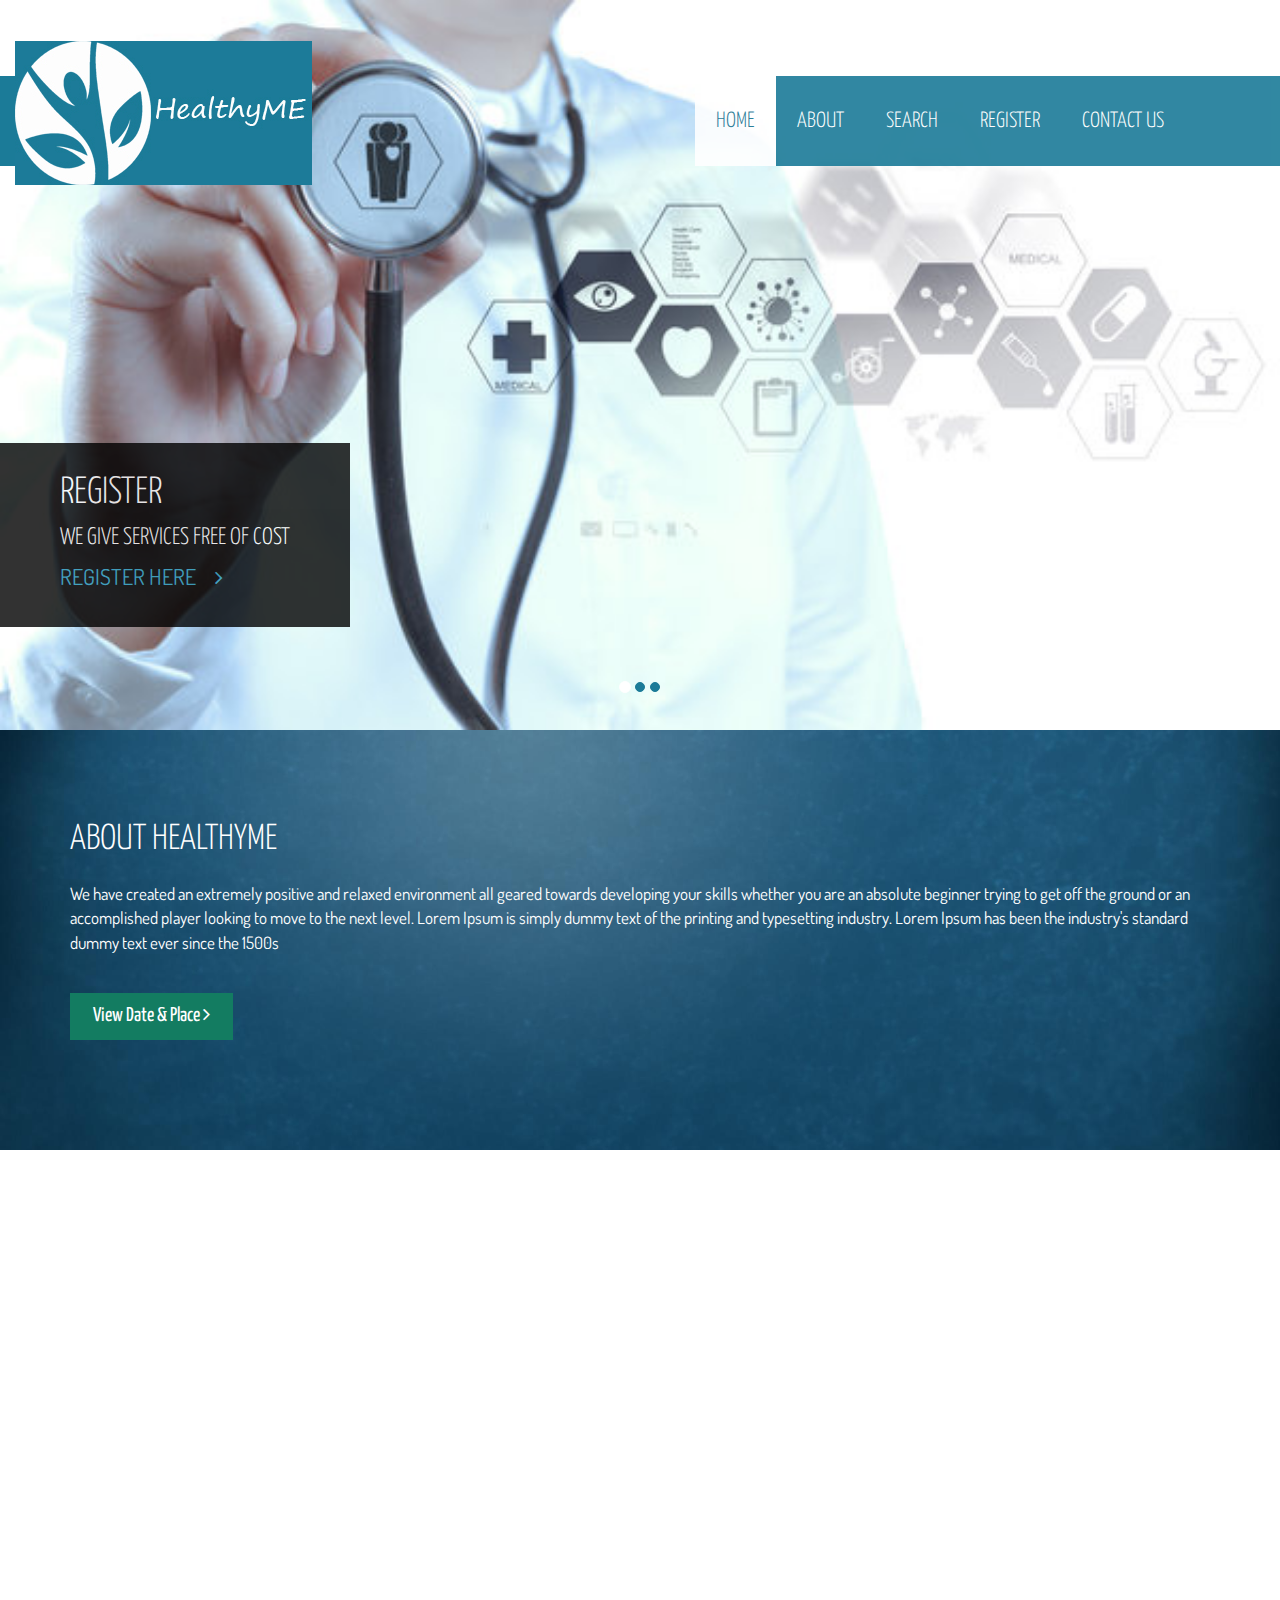
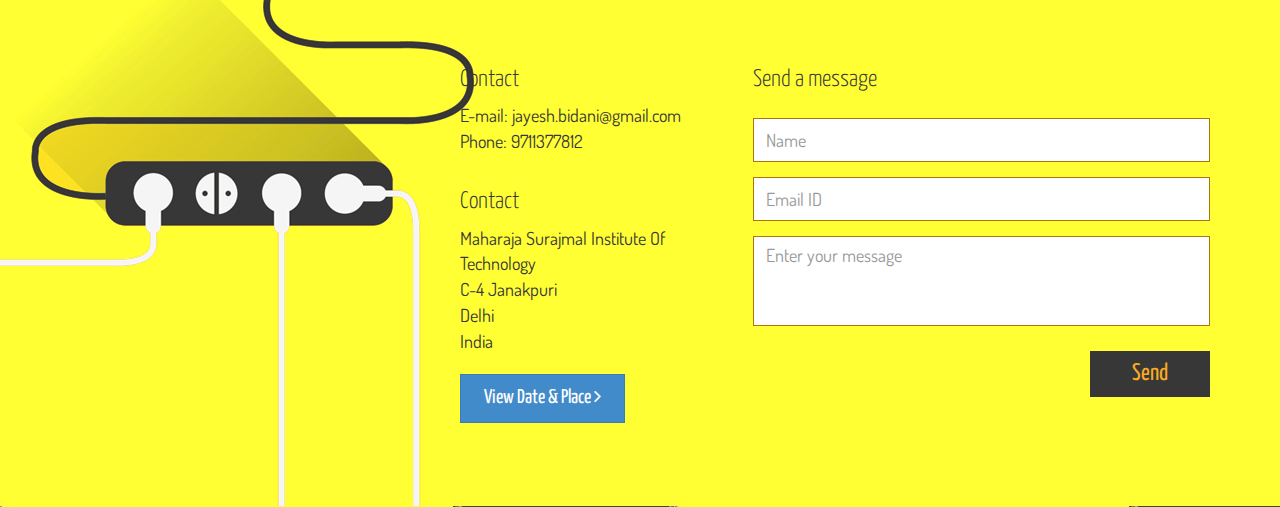
==== msithack.html @ 4b9d2a8d "HackMsit" ====
<!DOCTYPE html>
<html lang="en">
<head>
    <meta charset="utf-8">
    <meta name="viewport" content="width=device-width, initial-scale=1.0">
    <meta name="description" content="">
    <meta name="author" content="">
    <title>Health Me </title>
    <link href="css/bootstrap.min.css" rel="stylesheet">
    <link href="css/font-awesome.min.css" rel="stylesheet">
	<link href="css/main.css" rel="stylesheet">
	<link href="css/animate.css" rel="stylesheet">	
	<link href="css/responsive.css" rel="stylesheet">

    <!--[if lt IE 9]>
	    <script src="js/html5shiv.js"></script>
	    <script src="js/respond.min.js"></script>
    <![endif]-->       
    <link rel="shortcut icon" href="images/ico/favicon.ico">
    <link rel="apple-touch-icon-precomposed" sizes="144x144" href="images/ico/apple-touch-icon-144-precomposed.png">
    <link rel="apple-touch-icon-precomposed" sizes="114x114" href="images/ico/apple-touch-icon-114-precomposed.png">
    <link rel="apple-touch-icon-precomposed" sizes="72x72" href="images/ico/apple-touch-icon-72-precomposed.png">
    <link rel="apple-touch-icon-precomposed" href="images/ico/apple-touch-icon-57-precomposed.png">
</head><!--/head-->

<body>
	<header id="header" role="banner">		
		<div class="main-nav">
			<div class="container">
				<div class="header-top">
					<div class="pull-right social-icons">
						<a href="#"><i class="fa fa-twitter"></i></a>
						<a href="#"><i class="fa fa-facebook"></i></a>
						<a href="#"><i class="fa fa-google-plus"></i></a>
						<a href="#"><i class="fa fa-youtube"></i></a>
					</div>
				</div>     
		        <div class="row">	        		
		            <div class="navbar-header">
		                <button type="button" class="navbar-toggle" data-toggle="collapse" data-target=".navbar-collapse">
		                    <span class="sr-only">Toggle navigation</span>
		                    <span class="icon-bar"></span>
		                    <span class="icon-bar"></span>
		                    <span class="icon-bar"></span>
		                </button>
		                <a class="navbar-brand" href="index.html">
		                	<img class="img-responsive" src="images/log1.jpg" alt="logo">
		                </a>                    
		            </div>
		            <div class="collapse navbar-collapse">
		                <ul class="nav navbar-nav navbar-right">                 
		                    <li class="scroll active"><a href="#home">Home</a></li>		                                    
		                    <li class="scroll"><a href="#about">About</a></li>
		                    <li class="scroll"><a href="#about">Search</a></li>                     
		                    <li class="no-scroll"><a href="file:///C:/Users/HP/Desktop/evento-free-music-event-template/sign-up-login-form/index.html">Register</a></li>
		                    <li><a class="no-scroll" href="#contact">Contact Us</a></li>
		                    
		                </ul>
		            </div>
		        </div>
	        </div>
        </div>                    
    </header>
    <!--/#header--> 

    <section id="home">	
		<div id="main-slider" class="carousel slide" data-ride="carousel">
			<ol class="carousel-indicators">
				<li data-target="#main-slider" data-slide-to="0" class="active"></li>
				<li data-target="#main-slider" data-slide-to="1"></li>
				<li data-target="#main-slider" data-slide-to="2"></li>
			</ol>
			<div class="carousel-inner">
				<div class="item active">
					<img class="img-responsive" src="images/slider/bg1.jpg" alt="slider">						
					<div class="carousel-caption">
						<h2>Register </h2>
						<h4>We give Services free of cost</h4>
						<a href="#contact">Register Here <i class="fa fa-angle-right"></i></a>
					</div>
				</div>
				<div class="item">
					<img class="img-responsive" src="images/slider/bg2.jpg" alt="slider">	
					<div class="carousel-caption">
						<h2>Contact Us </h2>
						<h4>If any doubt we are here</h4>
						<a href="#contact">Contact Now <i class="fa fa-angle-right"></i></a>
					</div>
				</div>
				<div class="item">
					<img class="img-responsive" src="images/slider/bg3.jpg" alt="slider">	
					<div class="carousel-caption">
						<h2>Search </h2>
						<h4>The only place to search doctors nearby</h4>
						<a href="#contact" >GRAB YOUR TICKETS <i class="fa fa-angle-right"></i></a>
					</div>
				</div>				
			</div>
		</div>    	
    </section>
	<section id="about">
	<!--	<div class="guitar2">				
			<img class="img-responsive" src="images/guitar2.jpg" alt="guitar">
		</div>-->
		<div class="about-content">					
					<h2>About HealthyMe</h2>
					<p>We have created an extremely positive and relaxed environment all geared towards developing your skills whether you are an absolute beginner trying to get off the ground or an accomplished player looking to move to the next level. Lorem Ipsum is simply dummy text of the printing and typesetting industry. Lorem Ipsum has been the industry's standard dummy text ever since the 1500s</p>
					<a href="#" class="btn btn-primary">View Date & Place <i class="fa fa-angle-right"></i></a>
				
		</div>
	</section>
	<section id="contact">
		<div id="map">
			<div id="gmap-wrap">
	 			<div id="gmap"> 				
	 			</div>	 			
	    	</div>
		</div><!--/#map-->
		<div class="contact-section">
			<div class="ear-piece">
				<img class="img-responsive" src="images/ear-piece.png" alt="">
			</div>
			<div class="container">
				<div class="row">
					<div class="col-sm-3 col-sm-offset-4">
						<div class="contact-text">
							<h3>Contact</h3>
							<address>
								E-mail: jayesh.bidani@gmail.com<br>
								Phone: 9711377812<br>
															</address>
						</div>
						<div class="contact-address">
							<h3>Contact</h3>
							<address>
								Maharaja Surajmal Institute Of Technology<br>
								C-4 Janakpuri<br>
								Delhi<br>
								India
							</address>
						<a href="#" class="btn btn-primary">View Date & Place <i class="fa fa-angle-right"></i></a>

						</div>
					</div>
					
					<div class="col-sm-5">
						<div id="contact-section">
							<h3>Send a message</h3>
					    	<div class="status alert alert-success" style="display: none"></div>
					    	<form id="main-contact-form" class="contact-form" name="contact-form" method="post" action="sendemail.php">
					            <div class="form-group">
					                <input type="text" name="name" class="form-control" required="required" placeholder="Name">
					            </div>
					            <div class="form-group">
					                <input type="email" name="email" class="form-control" required="required" placeholder="Email ID">
					            </div>
					            <div class="form-group">
					                <textarea name="message" id="message" required="required" class="form-control" rows="4" placeholder="Enter your message"></textarea>
					            </div>                        
					            <div class="form-group">
					                <button type="submit" class="btn btn-primary pull-right">Send</button>
					            </div>
					        </form>	
								
					    </div>
					</div>
				</div>
			</div>
		</div>		
	</section>
    <!--/#contact-->

    <!--/#footer-->
		<script src="https://cloudboost.io/js-sdk/cloudboost.js"></script>
    <script type="text/javascript" src="js/jquery.js"></script>
    <script type="text/javascript" src="js/bootstrap.min.js"></script>
	<script type="text/javascript" src="http://maps.google.com/maps/api/js?sensor=true"></script>
  	<script type="text/javascript" src="js/gmaps.js"></script>
	<script type="text/javascript" src="js/smoothscroll.js"></script>
    <script type="text/javascript" src="js/jquery.parallax.js"></script>
    <script type="text/javascript" src="js/jquery.scrollTo.js"></script>
    <script type="text/javascript" src="js/jquery.nav.js"></script>
    <script type="text/javascript" src="js/main.js"></script>  
</body>
</html>
---- css/main.css ----
@import url(http://fonts.googleapis.com/css?family=Dosis:400,200,300,500,600,700,800);
@import url(http://fonts.googleapis.com/css?family=Yanone+Kaffeesatz:400,300,200,700);


/*************************
*******Typography******
**************************/

body {
  font-family: 'Dosis', sans-serif;
  font-size: 17px;
  color: #fff
}


.btn {
  border-radius: 0;
  font-family: 'Yanone Kaffeesatz','sans-serif';
  font-size: 20px;
  padding: 9px 23px;
}

a {
  -webkit-transition: 300ms;
  -moz-transition: 300ms;
  -o-transition: 300ms;
  transition: 300ms;
}

a:focus, 
a:hover {
  text-decoration: none;
  outline: none
}

h1, h2, h3, h4, h5, h6 {
  font-family: 'Yanone Kaffeesatz', 'sans-serif';
  font-weight: 300;
  text-transform: uppercase;
}

h2 {
  font-size: 36px
}

.navbar-toggle {
  margin-top: 12px
}

.navbar-toggle .icon-bar {
  background-color: #fff;
}

.navbar-toggle, 
.navbar-toggle:focus {
  border:1px solid #fff;
  outline: none;
}


/*************************
*******Header CSS******
**************************/

.header-top {
  display: block;
  overflow: hidden;
  padding: 25px;
}

.main-nav {
  position: absolute;
  width: 100%;
  z-index: 999;
}

.main-nav 
.container {
  width: 100%
}

.social-icons a {
  font-size: 18px;
  color: #fff;
  padding-left:20px;  
}

.social-icons .fa-facebook:hover {
  color: #3B5997
}

.social-icons .fa-twitter:hover {
  color:#29C5F6
}

.social-icons .fa-google-plus:hover {
  color:#D13D2F
}

.social-icons .fa-youtube:hover{
  color: #ec5538
}

.navbar-brand {
  background-color: #1B7B98;
  height: 90px;
  margin-bottom: 20px;
  position: relative;
  width: 297px;
}

.navbar-brand img {
  position: absolute;
  top: -35px;
}

.navbar-right {
  background-color: #1B7B98;
  padding:0 95px 0 0;
  opacity: .9
}

.navbar-right li a {
  padding: 35px 21px;
  font-size: 22px;
  color: #fff;
  text-transform: uppercase;
  font-family: 'Yanone Kaffeesatz', 'sans-serif';
  font-weight: 300;
}

.navbar-right li a:hover, 
.navbar-right li a:focus,  
.navbar-right .active a {
  background-color: #fff;
  color: #16728f
}


.fixed-menu {
  background-color: #1B7B98;
  position: fixed;
  top: 0;
}

.fixed-menu .navbar-right {
  padding: 0;
}


.fixed-menu .navbar-right li a {
  font-size: 18px;
  padding: 20px 25px;
  text-shadow:inherit;
}

.fixed-menu .navbar-brand {
  height: 60px;
  margin-top: 0;
  padding: 0;
  margin-bottom: 0;
  width: 125px;
}

.fixed-menu .navbar-brand img {
  height:60px;
  top: 0;
}

.fixed-menu .header-top {
  display: none;
}



/*************************
*******Home CSS******
**************************/

#home {
  position: relative;
  overflow: hidden;
}

#main-slider img {
  width: 100%
}

#main-slider 
.carousel-caption {
  background: none repeat scroll 0 0 #000000;
  bottom: 14%;
  float: left;
  left: 0;
  opacity: 0.8;
  padding:10px 60px 35px;
  right: inherit;
  text-transform: uppercase;
  color: #fff;
  text-align: left;
}


#main-slider 
.carousel-caption h2 {  
  font-size: 38px;
 
}

#main-slider 
.carousel-caption h4 {
  font-size: 24px;
}

#main-slider 
.carousel-caption a {
  font-size: 22px;
  color: #2da1c5
}

#main-slider 
.carousel-caption a:hover {
  color: #2588a6
}

#main-slider 
.carousel-caption a:hover i {
  margin-left: 35px
}

#main-slider 
.carousel-caption a i {
  margin-left: 15px;
  -webkit-transition: all 0.1s ease-in-out;
  -moz-transition: all 0.1s ease-in-out;
  -ms-transition: all 0.1s ease-in-out;
  -o-transition: all 0.1s ease-in-out;
  transition: all 0.1s ease-in-out;
}

#main-slider 
.carousel-indicators li {
  background-color:#1B7B98;
  border: 1px solid #1B7B98;
}

#main-slider 
.carousel-indicators li.active {
  background-color:#fff;
  border: 1px solid #fff;
}

/*************************
*******Explore CSS******
**************************/

#explore {
  background-color: #C34C39;
  background-image: url("../images/event-bg.jpg");
  background-position: center bottom;
  background-size: contain;
  background-repeat:no-repeat;
  position: relative;
  overflow: hidden;
  padding: 130px 0 100px;
}

.watch {
  position: absolute;
  left: 0;
  top: 7%;
}

#explore h2 {
  font-size: 42px;
  text-transform: uppercase;
  text-align: center;
}

#countdown {
  display: block;
  overflow: hidden;
  text-align: center;
  padding: 0
}

#countdown li {
  list-style: none;
  display:inline-block;
  margin-right: 40px;
  text-align: center;
  text-transform: uppercase;
  font-size: 18px;
  position: relative;
}

#countdown li:last-child {
  margin-right: 0
}

#countdown li span {
  display: block;
  font-size: 40px;
  font-weight: 700;
  height: 82px;
  line-height: 79px;
  width: 75px;
  border-radius: 10px;
  border-right: 1px solid #9e3e2e;
  border-bottom: 1px solid #9e3e2e;
}

#countdown li .days {
  background-color: #45b29d;
  border-top: 1px solid #6ac1b1;
  border-left: 1px solid #6ac1b1;
}

#countdown li .hours {
  background-color: #efc94c; 
  border-top: 1px solid #f2d470;
  border-left: 1px solid #f2d470;
}

#countdown li .minutes {
  background-color: #e27a3f;
  border-top: 1px solid #e89565;
  border-left: 1px solid #e89565;
}

#countdown li .seconds {
  background-color: #df5a49;
  border-top: 1px solid #e57b6d;
  border-left: 1px solid #e57b6d;
}

#countdown li:before {
  background-color: #FFFFFF;
  content: "";
  height: 11px;
  left: 0;
  position: absolute;
  top: 36px;
  width: 1px;
}

#countdown li:after {
  background-color: #FFFFFF;
  content: "";
  height: 11px;
  right:0;
  position: absolute;
  top: 36px;
  width: 1px;
}

.cart {
  background-color: #b34534;  
  position: absolute;
  right:-200px;
  top: 37%;
  width:252px;
   -webkit-transition: all 0.7s ease-in-out;
  -moz-transition: all 0.7s ease-in-out;
  -ms-transition: all 0.7s ease-in-out;
  -o-transition: all 0.7s ease-in-out;
  transition: all 0.7s ease-in-out;
}

.cart:hover {
  right:0;
}


.cart a {
  color: #FFFFFF;
  display: block;
  font-size: 24px;
  text-transform: uppercase;
}

.cart a i {
  font-size: 30px;  
  padding: 20px 12px;
  background-color: #A64030; 
  margin-right: 3px;
}

 

 /*************************
*******Event CSS******
**************************/
#event {
  background-color: #33888F;
  background-image: url("../images/performar-bg.jpg");
  background-position: 50% 0;
  background-size: contain;
  position: relative;
  background-repeat: no-repeat;
}

.guitar {
  position: absolute;
  right:0;
  top: 0
}


#event h2 {
  color: #FFFFFF;
  font-size: 36px;
  font-weight: 300;
  margin-bottom: 40px;
  margin-top: 70px;
  text-transform: uppercase;
}

.single-event {
  margin-bottom: 70px;
}

.single-event h4 {
  color: #FFFFFF;
  font-size: 24px;
  font-weight: 300;
  line-height: 26px;
  margin-top: 25px;
  text-transform: uppercase;
}


.single-event h5 {
  font-size: 18px;
  font-weight: 100;
  display: block;
}

#event-carousel {
  position: relative;
}

.even-control-left, 
.even-control-right {
  position: absolute;
  font-size: 24px;
  color: #fff;
  top: 0;
}

.even-control-left {
  right: 3%
} 

.even-control-right {
  right: 0;
}


/*************************
*******About CSS**********
**************************/

#about {
  background-color: #75B46E;  
  position: relative;  
  width: 100%;
  display: flex;
}

.guitar2 {
  top: 0;
  width: 50%;
}

.guitar2 img {
  padding-top: 3%;
}

.about-content {
  width: 250%;
   background-image: url("../images/about-bg.jpg");
  background-position: left top bottom right;
  background-repeat: repeat;
  background-size: cover;
  padding: 70px 70px 110px;
}


#about h2 {
  margin-bottom: 23px;
}

.about-content p {
  font-size: 17px;
  font-family: 'Dosis',sans-serif;
}

#about .btn-primary {
  background-color: #137c61;
  color: #fff;
  text-transform: capitalize;
  border: none;
  margin-top: 28px;
}

#about .btn-primary:hover {
  background-color: #126d55
}



/*************************
******Twitter CSS****
**************************/

#twitter {
  background-color: #ecedef;
  background-image: url("../images/twitter-bg.jpg");
  background-position: center bottom;
  background-size: cover;
  background-repeat:no-repeat;
  position: relative;
  padding: 95px 0 90px;
  overflow: hidden;
}

.twit {
  position: absolute;
  left: 0;
  top:-42%;
}

#twitter-feed .item {
  text-align: center;
}

#twitter-feed .item img {
  display: inline-block;
  width: 78px;
  height: 78px;
  border-radius: 50%;
  background-color: #c5c8ce;
  padding: 5px;
  margin-bottom: 30px;
}

#twitter-feed .item a, 
#twitter-feed .item p { 
  font-size: 24px;
  font-weight: 300;
  font-family: 'Yanone Kaffeesatz','sans-serif';
}

#twitter-feed .item p {
  color: #3D3D3D;
}

#twitter-feed .item a {
  color:#00c3ff;
}

.twitter-control-left, 
.twitter-control-right {
  position: absolute;
  color: #00c3ff;
  top: 59%;
  font-size: 24px
}

.twitter-control-left {
  left: 0;
}

.twitter-control-right {
  right:0;
} 



/*************************
******Sponsor CSS****
**************************/

#sponsor {
  background-color: #1881a2;
  background-image: url("../images/sponsor-bg.jpg");
  background-position:50% 0;
  background-size: cover;
  background-repeat:no-repeat;
  position: relative;
}

.light {
  position: absolute;
  right: 0;
  bottom: 0;
}

#sponsor .col-sm-10 {
  z-index: 10;
}

#sponsor h2 {
  margin-top: 90px;
  margin-bottom: 40px;
}

#sponsor .item ul {
  font-size: 0;
  padding: 0;
}


#sponsor .item ul li {
  display: inline-block;
  list-style: none;
  width: 33.33%;
  margin-bottom: 75px;
}

#sponsor .item ul li:last-child {
  margin-right: 0
}

.sponsor-control-left, 
.sponsor-control-right {
  color: #FFFFFF;
  font-size: 24px;
  position: absolute;
  top: 20%;
}

.sponsor-control-left {
  right: 12%
}

.sponsor-control-right {
  right: 10%
}


/*************************
******Map CSS****
**************************/
#map {
  position: relative;
}

#gmap {
  height:450px;  
}


/*************************
******Contact CSS****
**************************/

.contact-section {
  background-color: #f7ab24;
  background-image: url("../images/contact-bg.jpg");
  background-position:75% 0;
  background-size:contain;
  background-repeat:repeat;  
  position: relative;
}

.ear-piece {
  position: absolute;
  left: 0;
  top: 0;
}

#contact .container {
  padding-top:47px;
}

#contact h3 {
  text-transform:inherit;
  color: #373737; 
}

#contact-section h3 {  
  margin-bottom: 25px
}

#contact address {
  font-size: 18px;  
  color: #373737; 
}

.contact-text {
  margin-bottom: 35px;
  display: block;
}


#contact-section .form-control {
  border-color: #ae750d;
  box-shadow:none;
  outline: 0 none;
  border-radius: 0;
  color: #797979;
  font-size: 18px;
}

#contact-section .form-control:focus {
  border-color: #ae750d;
}

#contact-section input {  
  height: 44px;
}

#contact-section textarea {
  height: 90px;
  resize:none;
}

#contact-section .btn-primary {
  background-color: #373737;
  color: #f7ab24;
  border: none;
  font-size: 24px;
  padding: 6px 42px;
  margin-bottom: 110px;
  margin-top: 10px
}

#contact-section .btn-primary:hover {
  background-color: #212020;
  color: #fff
}



/*************************
******Footer CSS****
**************************/

#footer {
  background-color: #212121;
  background-image: url("../images/footer-bg.jpg");
  background-position: center bottom;
  background-repeat: no-repeat;
  background-size: cover;
  color: #FFFFFF;
  font-size: 20px;
  padding: 35px 0;
}

#footer a {
  color:#f7ab24
}

#footer a:hover {
  color:#1B7B98
}
---- css/responsive.css ----
/* lg */ 
@media (min-width: 1200px) {
  
}

/* md */
@media (min-width: 992px) and (max-width: 1199px) {

  .navbar-right {
    padding: 0 30px 0 0;
  }

  .navbar-right li a {
    padding: 35px 15px;
  }

  .fixed-menu .container {
    width: 100%;
  }

  .fixed-menu .navbar-right {
    padding-right: 30px;
  }

  .fixed-menu .navbar-right li a {
    padding: 20px;
  }

  
  #countdown li {
    margin-right: 30px;
  }

  .guitar {
    right:0;
  }

  .guitar2 {
    height: 100%
  }

    .guitar2 img {
      padding-top: 20%;
    }

  .ear-piece {
    left: -15%;
  }

  #event .col-md-9 {
    z-index: 10;
  }


}

/* sm */
@media (min-width: 768px) and (max-width: 991px) {

  .navbar-brand {
    width: 215px;
    height: 60px;
  }

  .navbar-right {
    padding: 0;
  }

  .navbar-right li a {
    padding:20px 11px;
    font-size: 17px;
  }

  .fixed-menu .container {
    width: 100%;
  }

  .fixed-menu .navbar-right {
    padding-right: 30px;
  }

  .fixed-menu .navbar-right li a {
    padding: 20px 15px;
    font-size: 17px;
  }
 
 #countdown li {
  margin-right: 15px;
 }

  .sponsor-control-left {
    right:8%;
  }

  .sponsor-control-right {
    right: 5%;
  }

  .guitar, .ear-piece, .light {
    display: none;
  }

  .watch {
    left: -8%
  }

  .guitar2 {
    height: 100%;
  }

  .guitar2 img {
    padding-top:38%;
  }

  .twit {
    left: -5%;
  }


}

/* xs */
@media (max-width: 767px) {

  .main-nav .container {
    display: none;
  }
  
  .fixed-menu .container {
    display: block;
  }

   .fixed-menu .container {
    width: 100%;
  }

  .navbar-brand {
    width: inherit;
  }

  .fixed-menu .navbar-right li a {
    padding: 7px 25px;
  }

  #home {
    margin-top: 10%;
  }

  #main-slider .carousel-caption {
    bottom: 17%;
    padding: 10px;
    line-height: 0;
  }

  #main-slider .carousel-caption h2 {
    font-size: 20px;
    margin-top: 3px;
  }

  #main-slider .carousel-caption h4 {
    font-size: 16px;
  }

  #main-slider .carousel-caption a {
    font-size: 14px;
    color: #2da1c5;
  }

  #explore {
    background-size:cover;
  }

  #explore h2 {
    float: inherit;
    font-size: 30px;
    margin-bottom: 30px;
  }  

  #countdown li {
    font-size: 14px;
    margin-right:35px;
    width:inherit;
  }

  #countdown li span {
    font-size: 24px;
    height: 60px;
    line-height: 60px;
    width: 60px;
  }

  #countdown li:before, 
  #countdown li:after {
    top:25px;
  }

  .cart a {
    font-size: 18px;
  }

  .cart a i {
    font-size: 20px;
    padding:15px;
  }

   /*event */
  .single-event {
    margin-bottom: 40px;
  }


  #event h2, 
  #about h2, 
  #sponsor h2 {
    font-size: 30px;
  }

  .twitter-control-left, 
  .twitter-control-right {
    top: inherit;
    bottom: -40px;
  }

  .twitter-control-left {
    left: 46%;
  }

  .twitter-control-right {
    right: 46%;
  }

  #sponsor {
    background-position: right 0 bottom 0;
  }

  .sponsor-control-left, 
  .sponsor-control-right {
    top:0;
  }

  .sponsor-control-left {
    right: 10%;
  }

  .sponsor-control-right {
    right: 5%;
  }

  #sponsor .item ul li {
    width: 30%;
    margin-right:3%
  }

  #sponsor .item ul li:last-child {
    margin-right: 0;
   }


  #footer {
    font-size: 16px;
  }

  .watch, .guitar, .guitar2, .twit, .light, .ear-piece {
    display: none;
  }

  .contact-section {
    background-position: left 0 bottom 0;
    background-size: cover;
  }

  .about-content {
    width: 100%;    
    padding: 70px 25px 110px;
  }

}

/* XS Portrait */
@media (max-width: 479px) {

  .main-nav .container {
    display: none;
  }

  .fixed-menu .container {
    display: block;
  }

  .fixed-menu .navbar-right li a {
    padding: 10px 25px;
  }

  /* Home */

  #home {
    margin-top: 18%;
  }

  .fixed-menu .container {
    width: 100%;
  }

  .navbar-brand {
    width: inherit;
  }


  #main-slider .carousel-caption {
    bottom: 17%;
    padding: 10px;
    line-height: 0;
  }

  #main-slider .carousel-caption h2 {
    font-size: 18px;
    margin-top: 3px;
  }

  #main-slider .carousel-caption h4 {
    font-size: 14px;
  }

  #main-slider .carousel-caption a {
    font-size: 12px;
    color: #2da1c5;
  }

  .carousel-indicators {
    bottom: 0;
  }

  /* Explore */
  #explore {
    background-size:cover;
  }

  #explore h2 {
    float: inherit;
    font-size: 30px;
    margin-bottom: 30px;
  }  

  #countdown li {
    font-size: 14px;
    margin-right: 15px;
    width: 45px;
  }

  #countdown li span {
    font-size: 20px;
    height: 45px;
    line-height: 45px;
    width: 45px;
  }

  #countdown li:before, 
  #countdown li:after {
    top: 18px
  }

  .cart {
    right:-209px;
  }

  .cart a {
    font-size: 18px;
  }

  .cart a i {
    font-size: 20px;
    padding:12px;
  }

    /*event */
  .single-event {
    margin-bottom: 40px;
  }

  .about-content {
    width: 100%;    
    padding: 70px 30px 110px;
  }

  #event h2, 
  #about h2, 
  #sponsor h2 {
    font-size: 30px;
  }

  .about-content p, 
  #twitter-feed .item a, 
  #twitter-feed .item p {
    font-size: 15px;
  }

  .twitter-control-left, 
  .twitter-control-right {
    top: inherit;
    bottom: -40px;
  }

  .twitter-control-left {
    left: 46%;
  }

  .twitter-control-right {
    right: 46%;
  }

  #sponsor {
    background-position: right 0 bottom;
  }

  .sponsor-control-left, 
  .sponsor-control-right {
    top: 0;
  }

  .sponsor-control-left {
    right: 10%;
  }

  .sponsor-control-right {
    right: 5%;
  }

  #sponsor .item ul li {
    width: 45%;
    margin-right: 5%
  }

  #sponsor .item ul li:last-child {
    margin-right: 0;
   }
 
  #footer {
    font-size: 14px;
  }

  .watch, .guitar, .guitar2, .twit, .light, .ear-piece {
    display: none;
  }

  .contact-section {
    background-position: left 0 bottom 0;
    background-size: cover;
  }

}
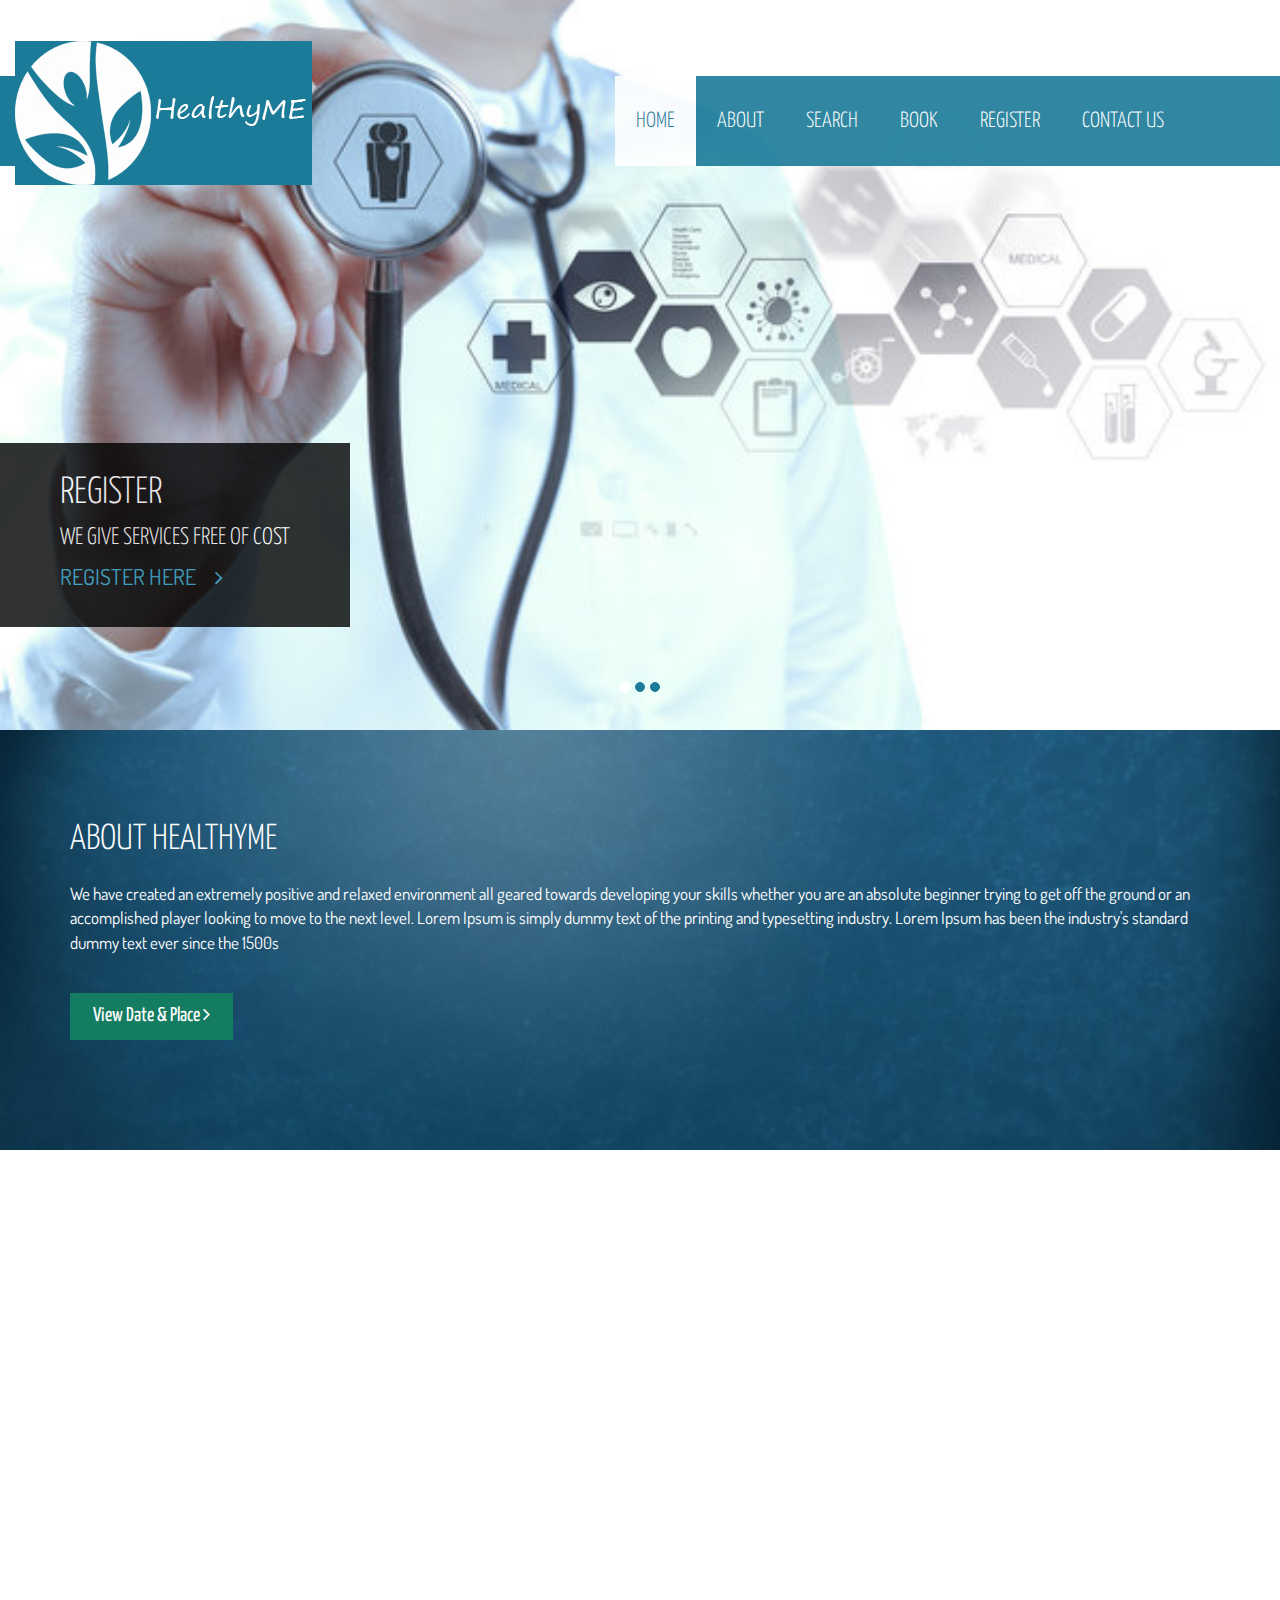
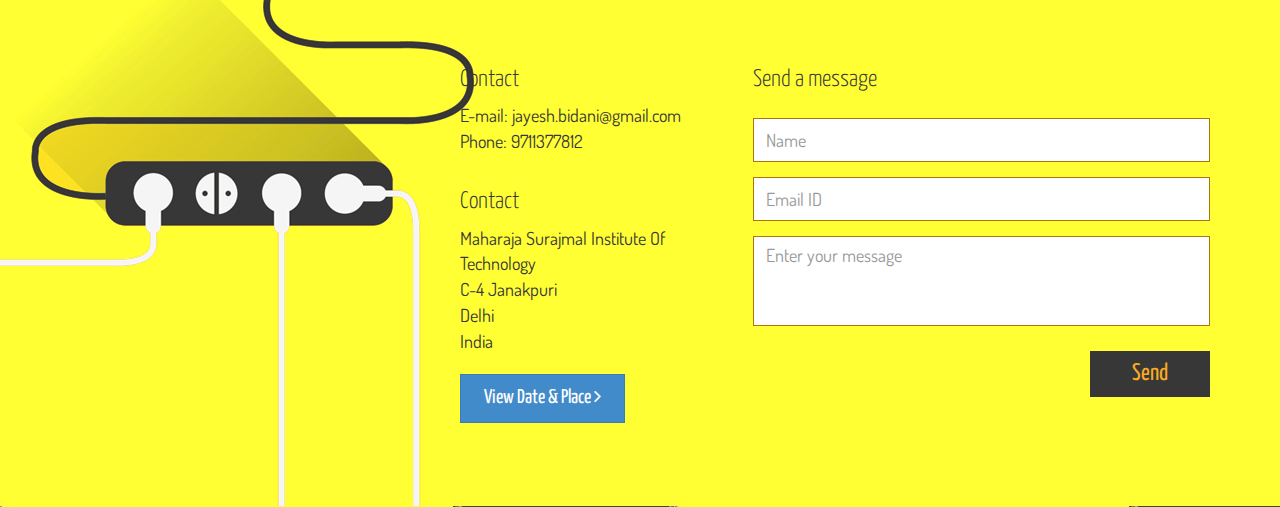
==== commit 9687668f: "booking form" ====
--- a/msithack.html
+++ b/msithack.html
@@ -46,12 +46,16 @@
 		                <a class="navbar-brand" href="index.html">
 		                	<img class="img-responsive" src="images/log1.jpg" alt="logo">
 		                </a>                    
+						
+						<!--C:\Users\HP\Desktop\evento-free-music-event-template\bootstrap-registration-forms\form-3\index.html-->
 		            </div>
 		            <div class="collapse navbar-collapse">
 		                <ul class="nav navbar-nav navbar-right">                 
 		                    <li class="scroll active"><a href="#home">Home</a></li>		                                    
 		                    <li class="scroll"><a href="#about">About</a></li>
-		                    <li class="scroll"><a href="#about">Search</a></li>                     
+		                    <li class="scroll"><a href="#about">Search</a></li>      
+		                    <li class="scroll"><a href="C:\Users\HP\Desktop\evento-free-music-event-template\bootstrap-registration-forms\form-3\index.html">Book</a></li>                     
+							
 		                    <li class="no-scroll"><a href="file:///C:/Users/HP/Desktop/evento-free-music-event-template/sign-up-login-form/index.html">Register</a></li>
 		                    <li><a class="no-scroll" href="#contact">Contact Us</a></li>
 		                    
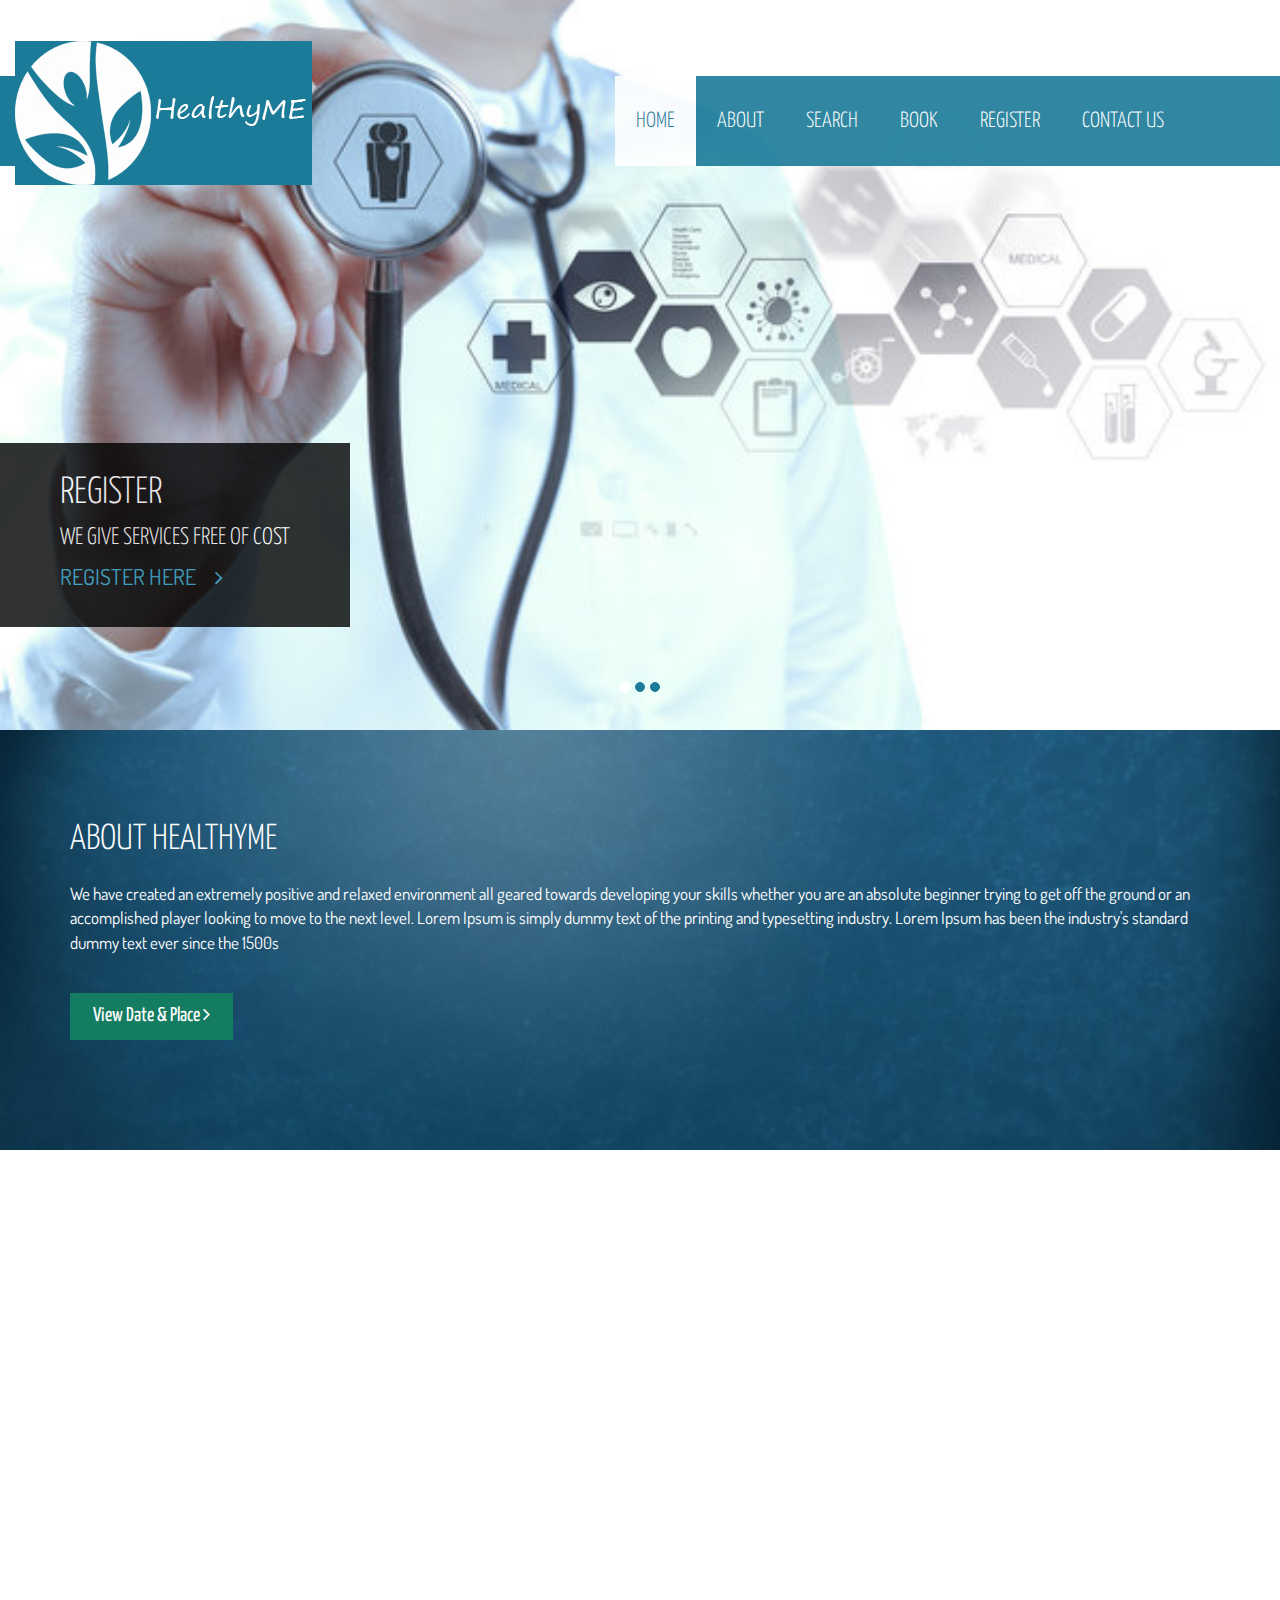
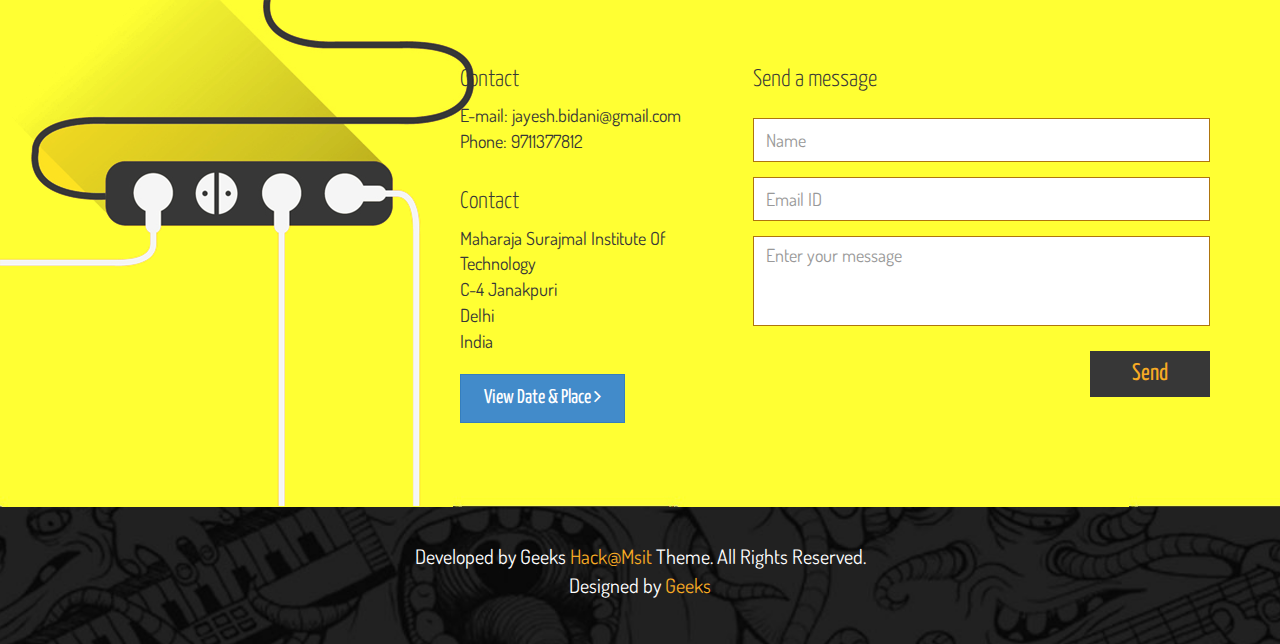
==== commit 52cead84: "Search Dialog Box" ====
--- a/msithack.html
+++ b/msithack.html
@@ -11,7 +11,10 @@
 	<link href="css/main.css" rel="stylesheet">
 	<link href="css/animate.css" rel="stylesheet">	
 	<link href="css/responsive.css" rel="stylesheet">
+	 <!-- Custom CSS -->
+    <link href="css/style1.css" rel="stylesheet">
 
+    
     <!--[if lt IE 9]>
 	    <script src="js/html5shiv.js"></script>
 	    <script src="js/respond.min.js"></script>
@@ -55,8 +58,7 @@
 		                    <li class="scroll"><a href="#about">About</a></li>
 		                    <li class="scroll"><a href="#about">Search</a></li>      
 		                    <li class="scroll"><a href="C:\Users\HP\Desktop\evento-free-music-event-template\bootstrap-registration-forms\form-3\index.html">Book</a></li>                     
-							
-		                    <li class="no-scroll"><a href="file:///C:/Users/HP/Desktop/evento-free-music-event-template/sign-up-login-form/index.html">Register</a></li>
+							<li class="no-scroll"><a href="file:///C:/Users/HP/Desktop/evento-free-music-event-template/sign-up-login-form/index.html">Register</a></li>
 		                    <li><a class="no-scroll" href="#contact">Contact Us</a></li>
 		                    
 		                </ul>
@@ -173,6 +175,13 @@
 		</div>		
 	</section>
     <!--/#contact-->
+	<footer id="footer">
+        <div class="container">
+            <div class="text-center">
+                <p> Developed by Geeks<a target="_blank" href="#"> Hack@Msit </a>Theme. All Rights Reserved. <br> Designed by <a target="_blank" href="#">Geeks</a></p>                
+            </div>
+        </div>
+    </footer>
 
     <!--/#footer-->
 		<script src="https://cloudboost.io/js-sdk/cloudboost.js"></script>
